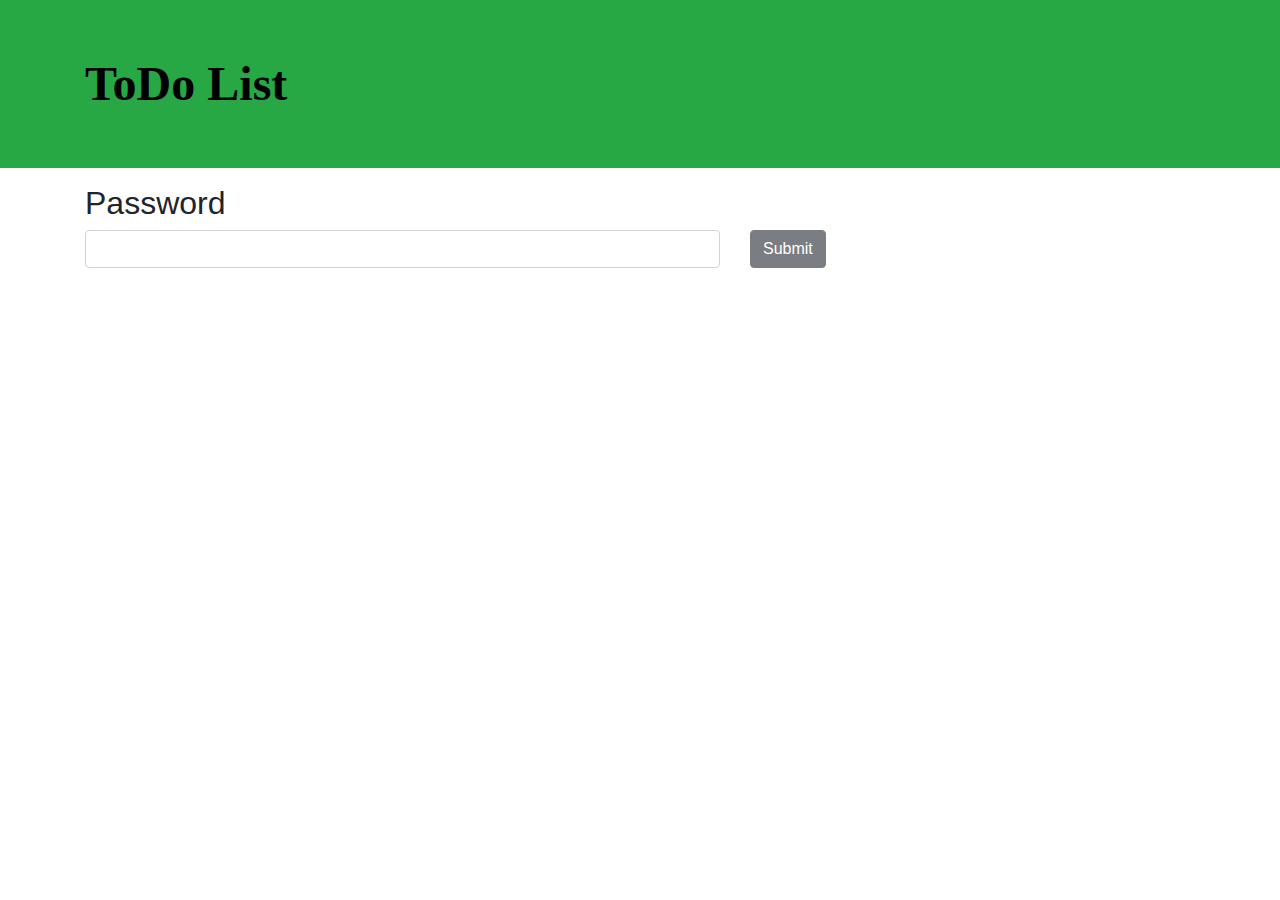
==== src/main/resources/static/login.html @ fe21730d "feat: Implement a simple login and auth." ====
<!DOCTYPE html>
<html lang="en">

    <head>
	<meta charset="UTF-8">
	<meta name="viewport" content= "width=device-width, initial-scale=1.0">
	
	<link rel="stylesheet" href="https://cdn.jsdelivr.net/npm/bootstrap@4.0.0/dist/css/bootstrap.min.css" integrity="sha384-Gn5384xqQ1aoWXA+058RXPxPg6fy4IWvTNh0E263XmFcJlSAwiGgFAW/dAiS6JXm" crossorigin="anonymous">
	<title>To Do List</title>
	<script type="text/javascript" src="core.js"></script>
	<script type="text/javascript" src="md5.js"></script>
	<script type="text/javascript" src="login.js"></script>
    </head>

    <body>
	<header class="bg-success text-white p-5">
	    <div class="container">
		<div class="row">
		    <div class="col-lg-12 col-md-12 col-sm-12">
			<font face="Comic sans MS" size="11" color="black">
			    <strong>ToDo List</strong>
			</font>
			
		    </div>
		</div>
	    </div>
	</header>

	<div class="container mt-3">
	    <h2>Password</h2>

	    <label id="lblsuccess" class="text-success" style="display: none;">
	    </label>
	    <label id="lblerror" class="text-danger" style="display: none;">
	    </label>
	    
	    <form id="login">
		<div class="row">
		    <div class="col-lg-7 col-md-7 col-sm-7">
			<input type="text" onkeyup= "toggleButton(this, 'submit')" class="form-control" id="item">
		    </div>

		    <div class="col-lg-5 col-md-5 col-sm-5">
			<input type="submit" class="btn btn-dark"
			       id="submit" value="Submit" disabled>
		    </div>
		</div>
	    </form>
	</div>
    </body>

</html>
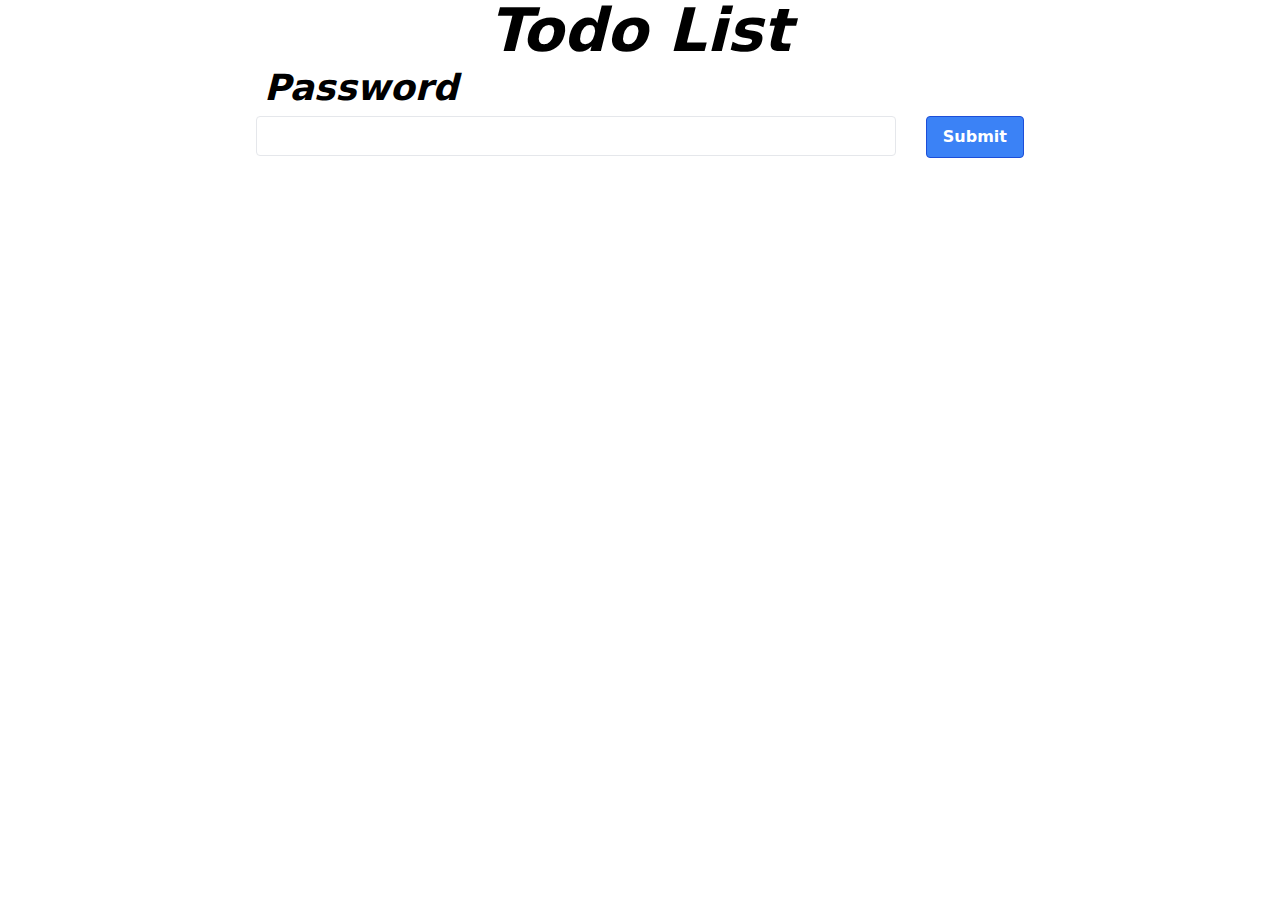
==== commit fe43aaf9: "Refactor: refactor frontend with mini-vue and tailwind css." ====
--- a/src/main/resources/static/login.html
+++ b/src/main/resources/static/login.html
@@ -4,47 +4,27 @@
     <head>
 	<meta charset="UTF-8">
 	<meta name="viewport" content= "width=device-width, initial-scale=1.0">
-	
-	<link rel="stylesheet" href="https://cdn.jsdelivr.net/npm/bootstrap@4.0.0/dist/css/bootstrap.min.css" integrity="sha384-Gn5384xqQ1aoWXA+058RXPxPg6fy4IWvTNh0E263XmFcJlSAwiGgFAW/dAiS6JXm" crossorigin="anonymous">
 	<title>To Do List</title>
+	<link href="output.css" rel="stylesheet">
 	<script type="text/javascript" src="core.js"></script>
 	<script type="text/javascript" src="md5.js"></script>
 	<script type="text/javascript" src="login.js"></script>
     </head>
 
-    <body>
-	<header class="bg-success text-white p-5">
-	    <div class="container">
-		<div class="row">
-		    <div class="col-lg-12 col-md-12 col-sm-12">
-			<font face="Comic sans MS" size="11" color="black">
-			    <strong>ToDo List</strong>
-			</font>
-			
-		    </div>
-		</div>
-	    </div>
-	</header>
+    <body class="sm:mx-auto sm:w-3/5 h-screen overflow-hidden">
+	<h1 class="font-black text-6xl text-center italic">Todo List</h1>
 
-	<div class="container mt-3">
-	    <h2>Password</h2>
-
-	    <label id="lblsuccess" class="text-success" style="display: none;">
-	    </label>
-	    <label id="lblerror" class="text-danger" style="display: none;">
-	    </label>
-	    
-	    <form id="login">
-		<div class="row">
-		    <div class="col-lg-7 col-md-7 col-sm-7">
-			<input type="text" onkeyup= "toggleButton(this, 'submit')" class="form-control" id="item">
-		    </div>
-
-		    <div class="col-lg-5 col-md-5 col-sm-5">
-			<input type="submit" class="btn btn-dark"
-			       id="submit" value="Submit" disabled>
-		    </div>
-		</div>
+	<div>
+	    <h2 class="font-black text-4xl italic m-2">Password</h2>
+	    <form id="login" 
+		  onsubmit="loginHandler(event)"
+		  class="my-2 flex justify-between" >
+		<input type="password" 
+		       class="password
+			     px-2 h-10 w-10/12 border rounded" >
+		<input type="submit" value="Submit"
+		       class="bg-blue-500 hover:bg-blue-700 text-white font-bold py-2 px-4 border border-blue-700 rounded"
+		>
 	    </form>
 	</div>
     </body>
--- a/src/main/resources/static/output.css
+++ b/src/main/resources/static/output.css
@@ -0,0 +1,802 @@
+/*
+! tailwindcss v3.4.10 | MIT License | https://tailwindcss.com
+*/
+
+/*
+1. Prevent padding and border from affecting element width. (https://github.com/mozdevs/cssremedy/issues/4)
+2. Allow adding a border to an element by just adding a border-width. (https://github.com/tailwindcss/tailwindcss/pull/116)
+*/
+
+*,
+::before,
+::after {
+  box-sizing: border-box;
+  /* 1 */
+  border-width: 0;
+  /* 2 */
+  border-style: solid;
+  /* 2 */
+  border-color: #e5e7eb;
+  /* 2 */
+}
+
+::before,
+::after {
+  --tw-content: '';
+}
+
+/*
+1. Use a consistent sensible line-height in all browsers.
+2. Prevent adjustments of font size after orientation changes in iOS.
+3. Use a more readable tab size.
+4. Use the user's configured `sans` font-family by default.
+5. Use the user's configured `sans` font-feature-settings by default.
+6. Use the user's configured `sans` font-variation-settings by default.
+7. Disable tap highlights on iOS
+*/
+
+html,
+:host {
+  line-height: 1.5;
+  /* 1 */
+  -webkit-text-size-adjust: 100%;
+  /* 2 */
+  -moz-tab-size: 4;
+  /* 3 */
+  -o-tab-size: 4;
+     tab-size: 4;
+  /* 3 */
+  font-family: ui-sans-serif, system-ui, sans-serif, "Apple Color Emoji", "Segoe UI Emoji", "Segoe UI Symbol", "Noto Color Emoji";
+  /* 4 */
+  font-feature-settings: normal;
+  /* 5 */
+  font-variation-settings: normal;
+  /* 6 */
+  -webkit-tap-highlight-color: transparent;
+  /* 7 */
+}
+
+/*
+1. Remove the margin in all browsers.
+2. Inherit line-height from `html` so users can set them as a class directly on the `html` element.
+*/
+
+body {
+  margin: 0;
+  /* 1 */
+  line-height: inherit;
+  /* 2 */
+}
+
+/*
+1. Add the correct height in Firefox.
+2. Correct the inheritance of border color in Firefox. (https://bugzilla.mozilla.org/show_bug.cgi?id=190655)
+3. Ensure horizontal rules are visible by default.
+*/
+
+hr {
+  height: 0;
+  /* 1 */
+  color: inherit;
+  /* 2 */
+  border-top-width: 1px;
+  /* 3 */
+}
+
+/*
+Add the correct text decoration in Chrome, Edge, and Safari.
+*/
+
+abbr:where([title]) {
+  -webkit-text-decoration: underline dotted;
+          text-decoration: underline dotted;
+}
+
+/*
+Remove the default font size and weight for headings.
+*/
+
+h1,
+h2,
+h3,
+h4,
+h5,
+h6 {
+  font-size: inherit;
+  font-weight: inherit;
+}
+
+/*
+Reset links to optimize for opt-in styling instead of opt-out.
+*/
+
+a {
+  color: inherit;
+  text-decoration: inherit;
+}
+
+/*
+Add the correct font weight in Edge and Safari.
+*/
+
+b,
+strong {
+  font-weight: bolder;
+}
+
+/*
+1. Use the user's configured `mono` font-family by default.
+2. Use the user's configured `mono` font-feature-settings by default.
+3. Use the user's configured `mono` font-variation-settings by default.
+4. Correct the odd `em` font sizing in all browsers.
+*/
+
+code,
+kbd,
+samp,
+pre {
+  font-family: ui-monospace, SFMono-Regular, Menlo, Monaco, Consolas, "Liberation Mono", "Courier New", monospace;
+  /* 1 */
+  font-feature-settings: normal;
+  /* 2 */
+  font-variation-settings: normal;
+  /* 3 */
+  font-size: 1em;
+  /* 4 */
+}
+
+/*
+Add the correct font size in all browsers.
+*/
+
+small {
+  font-size: 80%;
+}
+
+/*
+Prevent `sub` and `sup` elements from affecting the line height in all browsers.
+*/
+
+sub,
+sup {
+  font-size: 75%;
+  line-height: 0;
+  position: relative;
+  vertical-align: baseline;
+}
+
+sub {
+  bottom: -0.25em;
+}
+
+sup {
+  top: -0.5em;
+}
+
+/*
+1. Remove text indentation from table contents in Chrome and Safari. (https://bugs.chromium.org/p/chromium/issues/detail?id=999088, https://bugs.webkit.org/show_bug.cgi?id=201297)
+2. Correct table border color inheritance in all Chrome and Safari. (https://bugs.chromium.org/p/chromium/issues/detail?id=935729, https://bugs.webkit.org/show_bug.cgi?id=195016)
+3. Remove gaps between table borders by default.
+*/
+
+table {
+  text-indent: 0;
+  /* 1 */
+  border-color: inherit;
+  /* 2 */
+  border-collapse: collapse;
+  /* 3 */
+}
+
+/*
+1. Change the font styles in all browsers.
+2. Remove the margin in Firefox and Safari.
+3. Remove default padding in all browsers.
+*/
+
+button,
+input,
+optgroup,
+select,
+textarea {
+  font-family: inherit;
+  /* 1 */
+  font-feature-settings: inherit;
+  /* 1 */
+  font-variation-settings: inherit;
+  /* 1 */
+  font-size: 100%;
+  /* 1 */
+  font-weight: inherit;
+  /* 1 */
+  line-height: inherit;
+  /* 1 */
+  letter-spacing: inherit;
+  /* 1 */
+  color: inherit;
+  /* 1 */
+  margin: 0;
+  /* 2 */
+  padding: 0;
+  /* 3 */
+}
+
+/*
+Remove the inheritance of text transform in Edge and Firefox.
+*/
+
+button,
+select {
+  text-transform: none;
+}
+
+/*
+1. Correct the inability to style clickable types in iOS and Safari.
+2. Remove default button styles.
+*/
+
+button,
+input:where([type='button']),
+input:where([type='reset']),
+input:where([type='submit']) {
+  -webkit-appearance: button;
+  /* 1 */
+  background-color: transparent;
+  /* 2 */
+  background-image: none;
+  /* 2 */
+}
+
+/*
+Use the modern Firefox focus style for all focusable elements.
+*/
+
+:-moz-focusring {
+  outline: auto;
+}
+
+/*
+Remove the additional `:invalid` styles in Firefox. (https://github.com/mozilla/gecko-dev/blob/2f9eacd9d3d995c937b4251a5557d95d494c9be1/layout/style/res/forms.css#L728-L737)
+*/
+
+:-moz-ui-invalid {
+  box-shadow: none;
+}
+
+/*
+Add the correct vertical alignment in Chrome and Firefox.
+*/
+
+progress {
+  vertical-align: baseline;
+}
+
+/*
+Correct the cursor style of increment and decrement buttons in Safari.
+*/
+
+::-webkit-inner-spin-button,
+::-webkit-outer-spin-button {
+  height: auto;
+}
+
+/*
+1. Correct the odd appearance in Chrome and Safari.
+2. Correct the outline style in Safari.
+*/
+
+[type='search'] {
+  -webkit-appearance: textfield;
+  /* 1 */
+  outline-offset: -2px;
+  /* 2 */
+}
+
+/*
+Remove the inner padding in Chrome and Safari on macOS.
+*/
+
+::-webkit-search-decoration {
+  -webkit-appearance: none;
+}
+
+/*
+1. Correct the inability to style clickable types in iOS and Safari.
+2. Change font properties to `inherit` in Safari.
+*/
+
+::-webkit-file-upload-button {
+  -webkit-appearance: button;
+  /* 1 */
+  font: inherit;
+  /* 2 */
+}
+
+/*
+Add the correct display in Chrome and Safari.
+*/
+
+summary {
+  display: list-item;
+}
+
+/*
+Removes the default spacing and border for appropriate elements.
+*/
+
+blockquote,
+dl,
+dd,
+h1,
+h2,
+h3,
+h4,
+h5,
+h6,
+hr,
+figure,
+p,
+pre {
+  margin: 0;
+}
+
+fieldset {
+  margin: 0;
+  padding: 0;
+}
+
+legend {
+  padding: 0;
+}
+
+ol,
+ul,
+menu {
+  list-style: none;
+  margin: 0;
+  padding: 0;
+}
+
+/*
+Reset default styling for dialogs.
+*/
+
+dialog {
+  padding: 0;
+}
+
+/*
+Prevent resizing textareas horizontally by default.
+*/
+
+textarea {
+  resize: vertical;
+}
+
+/*
+1. Reset the default placeholder opacity in Firefox. (https://github.com/tailwindlabs/tailwindcss/issues/3300)
+2. Set the default placeholder color to the user's configured gray 400 color.
+*/
+
+input::-moz-placeholder, textarea::-moz-placeholder {
+  opacity: 1;
+  /* 1 */
+  color: #9ca3af;
+  /* 2 */
+}
+
+input::placeholder,
+textarea::placeholder {
+  opacity: 1;
+  /* 1 */
+  color: #9ca3af;
+  /* 2 */
+}
+
+/*
+Set the default cursor for buttons.
+*/
+
+button,
+[role="button"] {
+  cursor: pointer;
+}
+
+/*
+Make sure disabled buttons don't get the pointer cursor.
+*/
+
+:disabled {
+  cursor: default;
+}
+
+/*
+1. Make replaced elements `display: block` by default. (https://github.com/mozdevs/cssremedy/issues/14)
+2. Add `vertical-align: middle` to align replaced elements more sensibly by default. (https://github.com/jensimmons/cssremedy/issues/14#issuecomment-634934210)
+   This can trigger a poorly considered lint error in some tools but is included by design.
+*/
+
+img,
+svg,
+video,
+canvas,
+audio,
+iframe,
+embed,
+object {
+  display: block;
+  /* 1 */
+  vertical-align: middle;
+  /* 2 */
+}
+
+/*
+Constrain images and videos to the parent width and preserve their intrinsic aspect ratio. (https://github.com/mozdevs/cssremedy/issues/14)
+*/
+
+img,
+video {
+  max-width: 100%;
+  height: auto;
+}
+
+/* Make elements with the HTML hidden attribute stay hidden by default */
+
+[hidden] {
+  display: none;
+}
+
+*, ::before, ::after {
+  --tw-border-spacing-x: 0;
+  --tw-border-spacing-y: 0;
+  --tw-translate-x: 0;
+  --tw-translate-y: 0;
+  --tw-rotate: 0;
+  --tw-skew-x: 0;
+  --tw-skew-y: 0;
+  --tw-scale-x: 1;
+  --tw-scale-y: 1;
+  --tw-pan-x:  ;
+  --tw-pan-y:  ;
+  --tw-pinch-zoom:  ;
+  --tw-scroll-snap-strictness: proximity;
+  --tw-gradient-from-position:  ;
+  --tw-gradient-via-position:  ;
+  --tw-gradient-to-position:  ;
+  --tw-ordinal:  ;
+  --tw-slashed-zero:  ;
+  --tw-numeric-figure:  ;
+  --tw-numeric-spacing:  ;
+  --tw-numeric-fraction:  ;
+  --tw-ring-inset:  ;
+  --tw-ring-offset-width: 0px;
+  --tw-ring-offset-color: #fff;
+  --tw-ring-color: rgb(59 130 246 / 0.5);
+  --tw-ring-offset-shadow: 0 0 #0000;
+  --tw-ring-shadow: 0 0 #0000;
+  --tw-shadow: 0 0 #0000;
+  --tw-shadow-colored: 0 0 #0000;
+  --tw-blur:  ;
+  --tw-brightness:  ;
+  --tw-contrast:  ;
+  --tw-grayscale:  ;
+  --tw-hue-rotate:  ;
+  --tw-invert:  ;
+  --tw-saturate:  ;
+  --tw-sepia:  ;
+  --tw-drop-shadow:  ;
+  --tw-backdrop-blur:  ;
+  --tw-backdrop-brightness:  ;
+  --tw-backdrop-contrast:  ;
+  --tw-backdrop-grayscale:  ;
+  --tw-backdrop-hue-rotate:  ;
+  --tw-backdrop-invert:  ;
+  --tw-backdrop-opacity:  ;
+  --tw-backdrop-saturate:  ;
+  --tw-backdrop-sepia:  ;
+  --tw-contain-size:  ;
+  --tw-contain-layout:  ;
+  --tw-contain-paint:  ;
+  --tw-contain-style:  ;
+}
+
+::backdrop {
+  --tw-border-spacing-x: 0;
+  --tw-border-spacing-y: 0;
+  --tw-translate-x: 0;
+  --tw-translate-y: 0;
+  --tw-rotate: 0;
+  --tw-skew-x: 0;
+  --tw-skew-y: 0;
+  --tw-scale-x: 1;
+  --tw-scale-y: 1;
+  --tw-pan-x:  ;
+  --tw-pan-y:  ;
+  --tw-pinch-zoom:  ;
+  --tw-scroll-snap-strictness: proximity;
+  --tw-gradient-from-position:  ;
+  --tw-gradient-via-position:  ;
+  --tw-gradient-to-position:  ;
+  --tw-ordinal:  ;
+  --tw-slashed-zero:  ;
+  --tw-numeric-figure:  ;
+  --tw-numeric-spacing:  ;
+  --tw-numeric-fraction:  ;
+  --tw-ring-inset:  ;
+  --tw-ring-offset-width: 0px;
+  --tw-ring-offset-color: #fff;
+  --tw-ring-color: rgb(59 130 246 / 0.5);
+  --tw-ring-offset-shadow: 0 0 #0000;
+  --tw-ring-shadow: 0 0 #0000;
+  --tw-shadow: 0 0 #0000;
+  --tw-shadow-colored: 0 0 #0000;
+  --tw-blur:  ;
+  --tw-brightness:  ;
+  --tw-contrast:  ;
+  --tw-grayscale:  ;
+  --tw-hue-rotate:  ;
+  --tw-invert:  ;
+  --tw-saturate:  ;
+  --tw-sepia:  ;
+  --tw-drop-shadow:  ;
+  --tw-backdrop-blur:  ;
+  --tw-backdrop-brightness:  ;
+  --tw-backdrop-contrast:  ;
+  --tw-backdrop-grayscale:  ;
+  --tw-backdrop-hue-rotate:  ;
+  --tw-backdrop-invert:  ;
+  --tw-backdrop-opacity:  ;
+  --tw-backdrop-saturate:  ;
+  --tw-backdrop-sepia:  ;
+  --tw-contain-size:  ;
+  --tw-contain-layout:  ;
+  --tw-contain-paint:  ;
+  --tw-contain-style:  ;
+}
+
+.static {
+  position: static;
+}
+
+.absolute {
+  position: absolute;
+}
+
+.bottom-0 {
+  bottom: 0px;
+}
+
+.left-0 {
+  left: 0px;
+}
+
+.left-1\/4 {
+  left: 25%;
+}
+
+.left-4 {
+  left: 1rem;
+}
+
+.right-0 {
+  right: 0px;
+}
+
+.top-0 {
+  top: 0px;
+}
+
+.top-8 {
+  top: 2rem;
+}
+
+.m-2 {
+  margin: 0.5rem;
+}
+
+.mx-2 {
+  margin-left: 0.5rem;
+  margin-right: 0.5rem;
+}
+
+.my-2 {
+  margin-top: 0.5rem;
+  margin-bottom: 0.5rem;
+}
+
+.block {
+  display: block;
+}
+
+.flex {
+  display: flex;
+}
+
+.hidden {
+  display: none;
+}
+
+.h-10 {
+  height: 2.5rem;
+}
+
+.h-3\/4 {
+  height: 75%;
+}
+
+.h-48 {
+  height: 12rem;
+}
+
+.h-5\/6 {
+  height: 83.333333%;
+}
+
+.h-6 {
+  height: 1.5rem;
+}
+
+.h-screen {
+  height: 100vh;
+}
+
+.w-1\/2 {
+  width: 50%;
+}
+
+.w-10\/12 {
+  width: 83.333333%;
+}
+
+.w-5\/6 {
+  width: 83.333333%;
+}
+
+.w-6 {
+  width: 1.5rem;
+}
+
+.transform {
+  transform: translate(var(--tw-translate-x), var(--tw-translate-y)) rotate(var(--tw-rotate)) skewX(var(--tw-skew-x)) skewY(var(--tw-skew-y)) scaleX(var(--tw-scale-x)) scaleY(var(--tw-scale-y));
+}
+
+.cursor-pointer {
+  cursor: pointer;
+}
+
+.items-center {
+  align-items: center;
+}
+
+.justify-between {
+  justify-content: space-between;
+}
+
+.overflow-hidden {
+  overflow: hidden;
+}
+
+.overflow-scroll {
+  overflow: scroll;
+}
+
+.rounded {
+  border-radius: 0.25rem;
+}
+
+.border {
+  border-width: 1px;
+}
+
+.border-blue-700 {
+  --tw-border-opacity: 1;
+  border-color: rgb(29 78 216 / var(--tw-border-opacity));
+}
+
+.bg-blue-500 {
+  --tw-bg-opacity: 1;
+  background-color: rgb(59 130 246 / var(--tw-bg-opacity));
+}
+
+.bg-red-500 {
+  --tw-bg-opacity: 1;
+  background-color: rgb(239 68 68 / var(--tw-bg-opacity));
+}
+
+.bg-white {
+  --tw-bg-opacity: 1;
+  background-color: rgb(255 255 255 / var(--tw-bg-opacity));
+}
+
+.p-2 {
+  padding: 0.5rem;
+}
+
+.px-2 {
+  padding-left: 0.5rem;
+  padding-right: 0.5rem;
+}
+
+.px-4 {
+  padding-left: 1rem;
+  padding-right: 1rem;
+}
+
+.py-2 {
+  padding-top: 0.5rem;
+  padding-bottom: 0.5rem;
+}
+
+.text-center {
+  text-align: center;
+}
+
+.align-middle {
+  vertical-align: middle;
+}
+
+.text-4xl {
+  font-size: 2.25rem;
+  line-height: 2.5rem;
+}
+
+.text-6xl {
+  font-size: 3.75rem;
+  line-height: 1;
+}
+
+.font-black {
+  font-weight: 900;
+}
+
+.font-bold {
+  font-weight: 700;
+}
+
+.italic {
+  font-style: italic;
+}
+
+.text-white {
+  --tw-text-opacity: 1;
+  color: rgb(255 255 255 / var(--tw-text-opacity));
+}
+
+.underline {
+  text-decoration-line: underline;
+}
+
+.shadow {
+  --tw-shadow: 0 1px 3px 0 rgb(0 0 0 / 0.1), 0 1px 2px -1px rgb(0 0 0 / 0.1);
+  --tw-shadow-colored: 0 1px 3px 0 var(--tw-shadow-color), 0 1px 2px -1px var(--tw-shadow-color);
+  box-shadow: var(--tw-ring-offset-shadow, 0 0 #0000), var(--tw-ring-shadow, 0 0 #0000), var(--tw-shadow);
+}
+
+.outline-dashed {
+  outline-style: dashed;
+}
+
+.filter {
+  filter: var(--tw-blur) var(--tw-brightness) var(--tw-contrast) var(--tw-grayscale) var(--tw-hue-rotate) var(--tw-invert) var(--tw-saturate) var(--tw-sepia) var(--tw-drop-shadow);
+}
+
+.hover\:bg-blue-700:hover {
+  --tw-bg-opacity: 1;
+  background-color: rgb(29 78 216 / var(--tw-bg-opacity));
+}
+
+.hover\:bg-red-700:hover {
+  --tw-bg-opacity: 1;
+  background-color: rgb(185 28 28 / var(--tw-bg-opacity));
+}
+
+@media (min-width: 640px) {
+  .sm\:mx-auto {
+    margin-left: auto;
+    margin-right: auto;
+  }
+
+  .sm\:w-3\/5 {
+    width: 60%;
+  }
+}
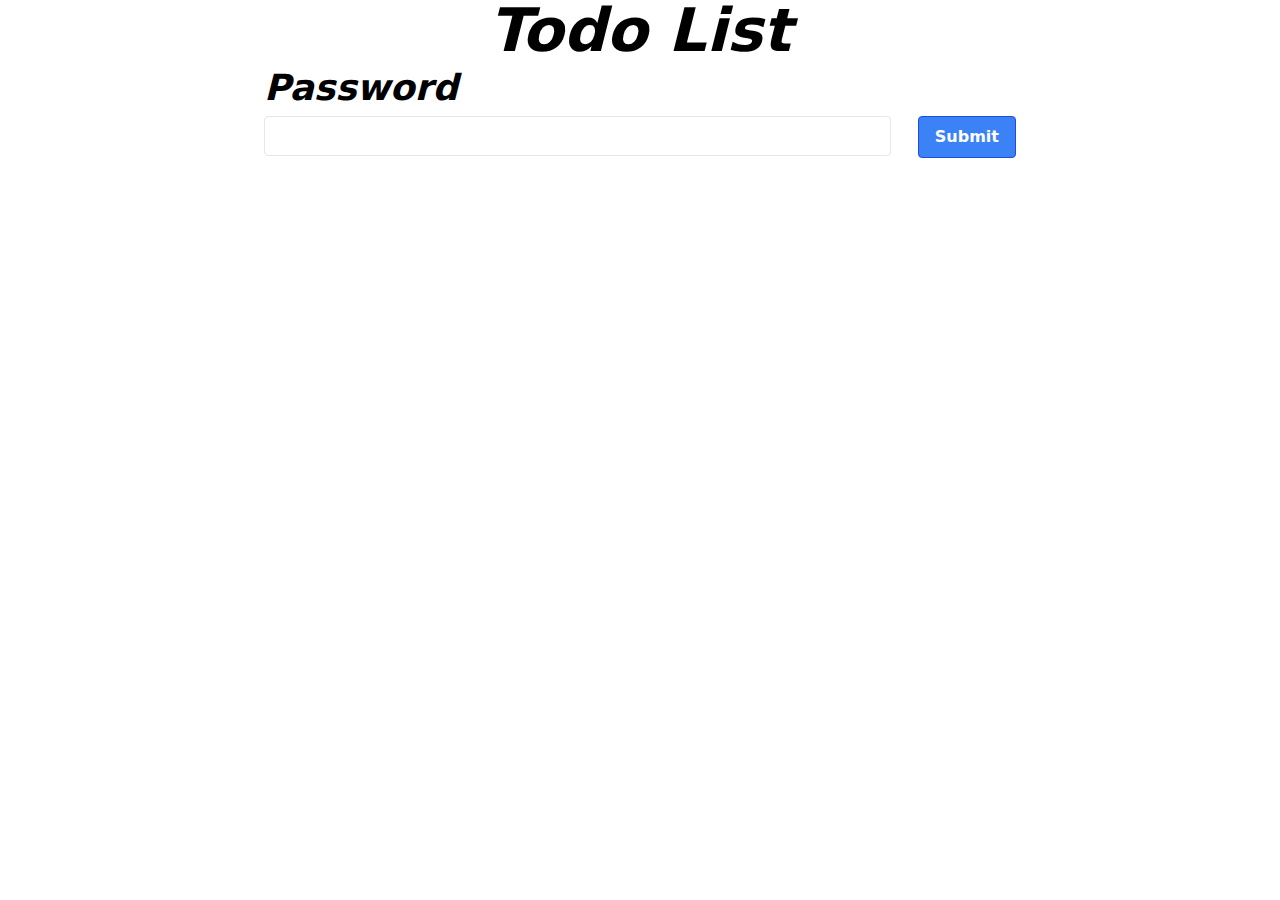
==== commit cf808239: "feat: update frontend for mobile device." ====
--- a/src/main/resources/static/login.html
+++ b/src/main/resources/static/login.html
@@ -6,24 +6,28 @@
 	<meta name="viewport" content= "width=device-width, initial-scale=1.0">
 	<title>To Do List</title>
 	<link href="output.css" rel="stylesheet">
+	<link rel="manifest" href="manifest.json">
+	<meta name="mobile-web-app-capable" content="yes">
+	<meta name="apple-mobile-web-app-status-bar-style" content="black-translucent">
+	<meta name="viewport" content="width=device-width, initial-scale=1.0, maximum-scale=1.0, user-scalable=no">
 	<script type="text/javascript" src="core.js"></script>
 	<script type="text/javascript" src="md5.js"></script>
 	<script type="text/javascript" src="login.js"></script>
     </head>
 
-    <body class="sm:mx-auto sm:w-3/5 h-screen overflow-hidden">
+    <body class="mx-auto md:w-3/5 h-screen overflow-hidden">
 	<h1 class="font-black text-6xl text-center italic">Todo List</h1>
 
 	<div>
 	    <h2 class="font-black text-4xl italic m-2">Password</h2>
 	    <form id="login" 
 		  onsubmit="loginHandler(event)"
-		  class="my-2 flex justify-between" >
+		  class="my-2 flex justify-between m-2" >
 		<input type="password" 
 		       class="password
-			     px-2 h-10 w-10/12 border rounded" >
+			     px-2 h-10 w-4/6 md:w-10/12 border rounded" >
 		<input type="submit" value="Submit"
-		       class="bg-blue-500 hover:bg-blue-700 text-white font-bold py-2 px-4 border border-blue-700 rounded"
+		       class="bg-blue-500 hover:bg-blue-700 text-white font-bold p-2 md:px-4 border border-blue-700 rounded"
 		>
 	    </form>
 	</div>
--- a/src/main/resources/static/output.css
+++ b/src/main/resources/static/output.css
@@ -554,6 +554,40 @@
   --tw-contain-style:  ;
 }
 
+.container {
+  width: 100%;
+}
+
+@media (min-width: 640px) {
+  .container {
+    max-width: 640px;
+  }
+}
+
+@media (min-width: 768px) {
+  .container {
+    max-width: 768px;
+  }
+}
+
+@media (min-width: 1024px) {
+  .container {
+    max-width: 1024px;
+  }
+}
+
+@media (min-width: 1280px) {
+  .container {
+    max-width: 1280px;
+  }
+}
+
+@media (min-width: 1536px) {
+  .container {
+    max-width: 1536px;
+  }
+}
+
 .static {
   position: static;
 }
@@ -562,6 +596,10 @@
   position: absolute;
 }
 
+.relative {
+  position: relative;
+}
+
 .bottom-0 {
   bottom: 0px;
 }
@@ -590,8 +628,32 @@
   top: 2rem;
 }
 
+.top-1 {
+  top: 0.25rem;
+}
+
+.left-5 {
+  left: 1.25rem;
+}
+
+.left-6 {
+  left: 1.5rem;
+}
+
+.left-1 {
+  left: 0.25rem;
+}
+
+.left-1\/2 {
+  left: 50%;
+}
+
 .m-2 {
   margin: 0.5rem;
+}
+
+.m-auto {
+  margin: auto;
 }
 
 .mx-2 {
@@ -604,10 +666,23 @@
   margin-bottom: 0.5rem;
 }
 
+.mx-auto {
+  margin-left: auto;
+  margin-right: auto;
+}
+
+.mr-2 {
+  margin-right: 0.5rem;
+}
+
 .block {
   display: block;
 }
 
+.inline-block {
+  display: inline-block;
+}
+
 .flex {
   display: flex;
 }
@@ -640,6 +715,18 @@
   height: 100vh;
 }
 
+.h-1\/2 {
+  height: 50%;
+}
+
+.h-1\/3 {
+  height: 33.333333%;
+}
+
+.h-1\/4 {
+  height: 25%;
+}
+
 .w-1\/2 {
   width: 50%;
 }
@@ -656,10 +743,82 @@
   width: 1.5rem;
 }
 
+.w-10 {
+  width: 2.5rem;
+}
+
+.w-8\/12 {
+  width: 66.666667%;
+}
+
+.w-48 {
+  width: 12rem;
+}
+
+.w-3 {
+  width: 0.75rem;
+}
+
+.w-2 {
+  width: 0.5rem;
+}
+
+.w-2\/3 {
+  width: 66.666667%;
+}
+
+.w-2\/4 {
+  width: 50%;
+}
+
+.w-3\/5 {
+  width: 60%;
+}
+
+.w-12 {
+  width: 3rem;
+}
+
+.w-7\/12 {
+  width: 58.333333%;
+}
+
+.w-4\/5 {
+  width: 80%;
+}
+
+.w-4 {
+  width: 1rem;
+}
+
+.w-4\/6 {
+  width: 66.666667%;
+}
+
+.translate-x-1\/2 {
+  --tw-translate-x: 50%;
+  transform: translate(var(--tw-translate-x), var(--tw-translate-y)) rotate(var(--tw-rotate)) skewX(var(--tw-skew-x)) skewY(var(--tw-skew-y)) scaleX(var(--tw-scale-x)) scaleY(var(--tw-scale-y));
+}
+
+.translate-x-1\/4 {
+  --tw-translate-x: 25%;
+  transform: translate(var(--tw-translate-x), var(--tw-translate-y)) rotate(var(--tw-rotate)) skewX(var(--tw-skew-x)) skewY(var(--tw-skew-y)) scaleX(var(--tw-scale-x)) scaleY(var(--tw-scale-y));
+}
+
 .transform {
   transform: translate(var(--tw-translate-x), var(--tw-translate-y)) rotate(var(--tw-rotate)) skewX(var(--tw-skew-x)) skewY(var(--tw-skew-y)) scaleX(var(--tw-scale-x)) scaleY(var(--tw-scale-y));
 }
 
+@keyframes pulse {
+  50% {
+    opacity: .5;
+  }
+}
+
+.animate-pulse {
+  animation: pulse 2s cubic-bezier(0.4, 0, 0.6, 1) infinite;
+}
+
 .cursor-pointer {
   cursor: pointer;
 }
@@ -668,6 +827,10 @@
   align-items: center;
 }
 
+.justify-center {
+  justify-content: center;
+}
+
 .justify-between {
   justify-content: space-between;
 }
@@ -680,12 +843,36 @@
   overflow: scroll;
 }
 
+.overflow-x-auto {
+  overflow-x: auto;
+}
+
+.whitespace-nowrap {
+  white-space: nowrap;
+}
+
 .rounded {
   border-radius: 0.25rem;
 }
 
 .border {
   border-width: 1px;
+}
+
+.border-4 {
+  border-width: 4px;
+}
+
+.border-2 {
+  border-width: 2px;
+}
+
+.border-b {
+  border-bottom-width: 1px;
+}
+
+.border-dashed {
+  border-style: dashed;
 }
 
 .border-blue-700 {
@@ -693,6 +880,11 @@
   border-color: rgb(29 78 216 / var(--tw-border-opacity));
 }
 
+.border-black {
+  --tw-border-opacity: 1;
+  border-color: rgb(0 0 0 / var(--tw-border-opacity));
+}
+
 .bg-blue-500 {
   --tw-bg-opacity: 1;
   background-color: rgb(59 130 246 / var(--tw-bg-opacity));
@@ -708,6 +900,26 @@
   background-color: rgb(255 255 255 / var(--tw-bg-opacity));
 }
 
+.bg-gray-100 {
+  --tw-bg-opacity: 1;
+  background-color: rgb(243 244 246 / var(--tw-bg-opacity));
+}
+
+.bg-green-500 {
+  --tw-bg-opacity: 1;
+  background-color: rgb(34 197 94 / var(--tw-bg-opacity));
+}
+
+.bg-purple-500 {
+  --tw-bg-opacity: 1;
+  background-color: rgb(168 85 247 / var(--tw-bg-opacity));
+}
+
+.bg-yellow-500 {
+  --tw-bg-opacity: 1;
+  background-color: rgb(234 179 8 / var(--tw-bg-opacity));
+}
+
 .p-2 {
   padding: 0.5rem;
 }
@@ -725,6 +937,11 @@
 .py-2 {
   padding-top: 0.5rem;
   padding-bottom: 0.5rem;
+}
+
+.py-1 {
+  padding-top: 0.25rem;
+  padding-bottom: 0.25rem;
 }
 
 .text-center {
@@ -776,8 +993,20 @@
   outline-style: dashed;
 }
 
+.outline-dotted {
+  outline-style: dotted;
+}
+
 .filter {
   filter: var(--tw-blur) var(--tw-brightness) var(--tw-contrast) var(--tw-grayscale) var(--tw-hue-rotate) var(--tw-invert) var(--tw-saturate) var(--tw-sepia) var(--tw-drop-shadow);
+}
+
+.transition {
+  transition-property: color, background-color, border-color, text-decoration-color, fill, stroke, opacity, box-shadow, transform, filter, -webkit-backdrop-filter;
+  transition-property: color, background-color, border-color, text-decoration-color, fill, stroke, opacity, box-shadow, transform, filter, backdrop-filter;
+  transition-property: color, background-color, border-color, text-decoration-color, fill, stroke, opacity, box-shadow, transform, filter, backdrop-filter, -webkit-backdrop-filter;
+  transition-timing-function: cubic-bezier(0.4, 0, 0.2, 1);
+  transition-duration: 150ms;
 }
 
 .hover\:bg-blue-700:hover {
@@ -800,3 +1029,65 @@
     width: 60%;
   }
 }
+
+@media (min-width: 768px) {
+  .md\:mx-auto {
+    margin-left: auto;
+    margin-right: auto;
+  }
+
+  .md\:block {
+    display: block;
+  }
+
+  .md\:flex {
+    display: flex;
+  }
+
+  .md\:w-10\/12 {
+    width: 83.333333%;
+  }
+
+  .md\:w-1\/2 {
+    width: 50%;
+  }
+
+  .md\:w-1\/3 {
+    width: 33.333333%;
+  }
+
+  .md\:w-3\/5 {
+    width: 60%;
+  }
+
+  .md\:w-1\/4 {
+    width: 25%;
+  }
+
+  .md\:w-1\/5 {
+    width: 20%;
+  }
+
+  .md\:translate-x-1\/2 {
+    --tw-translate-x: 50%;
+    transform: translate(var(--tw-translate-x), var(--tw-translate-y)) rotate(var(--tw-rotate)) skewX(var(--tw-skew-x)) skewY(var(--tw-skew-y)) scaleX(var(--tw-scale-x)) scaleY(var(--tw-scale-y));
+  }
+
+  .md\:translate-x-1\/3 {
+    --tw-translate-x: 33.333333%;
+    transform: translate(var(--tw-translate-x), var(--tw-translate-y)) rotate(var(--tw-rotate)) skewX(var(--tw-skew-x)) skewY(var(--tw-skew-y)) scaleX(var(--tw-scale-x)) scaleY(var(--tw-scale-y));
+  }
+
+  .md\:border-dashed {
+    border-style: dashed;
+  }
+
+  .md\:px-4 {
+    padding-left: 1rem;
+    padding-right: 1rem;
+  }
+
+  .md\:outline-dashed {
+    outline-style: dashed;
+  }
+}
